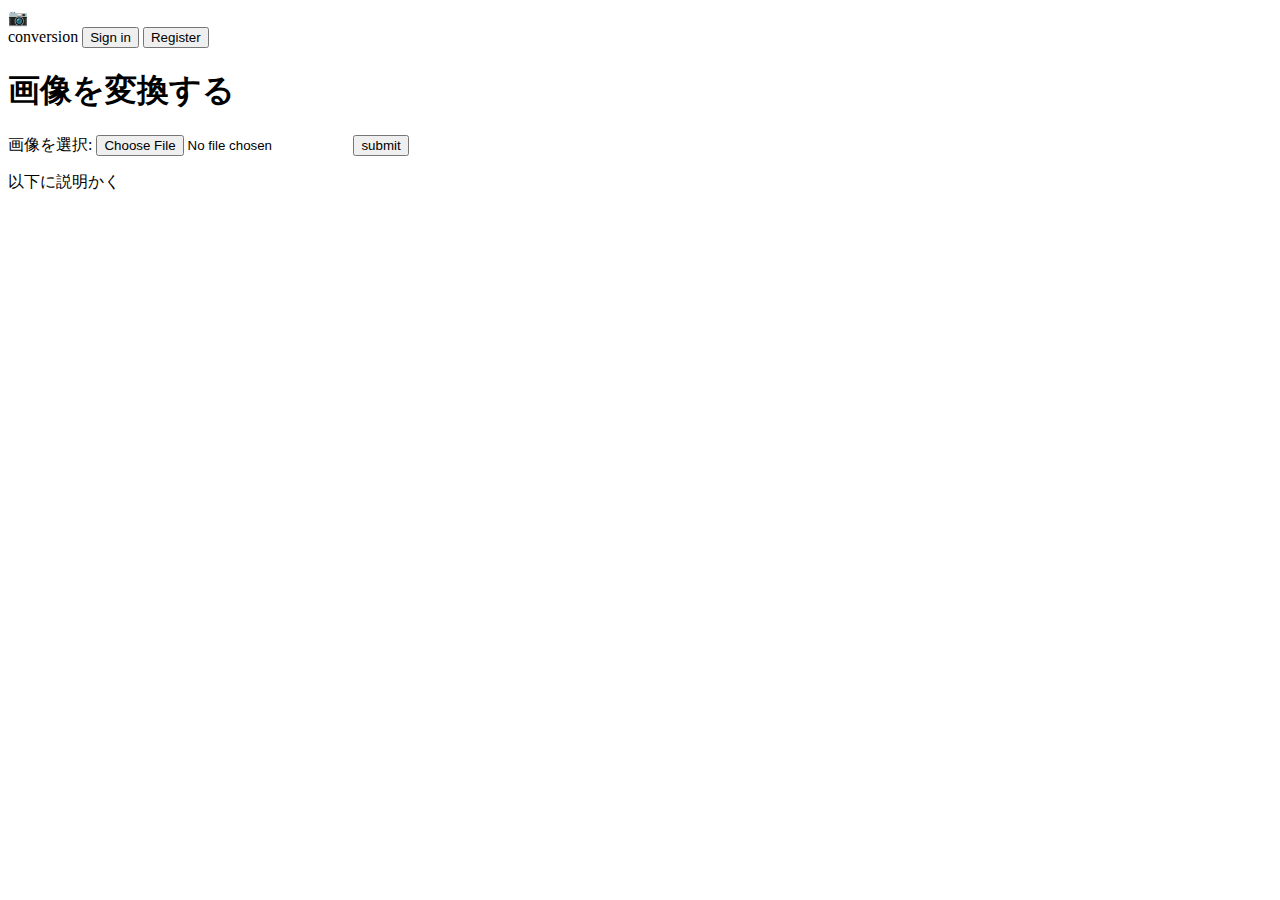
==== templates/index.html @ da478186 "first push" ====
<!DOCTYPE html>
<html lang="ja">
<head>
    <meta charset="UTF-8">
    <meta name="viewport" content="width=device-width, initial-scale=1.0">
    <title>画像変換アプリ</title>
    <link rel="stylesheet" href="{{ url_for('static', filename='style.css') }}">
</head>
<body>
    <header>
        <div class="logo">📷</div>
        <nav>
            <a>conversion</a>
            <button class="button">Sign in</button>
            <button class="button">Register</button>
        </nav>
    </header>
    <main>
    <h1>画像を変換する</h1>
    <form action="/upload" method="post" enctype="multipart/form-data">
        <label for="file">画像を選択:</label>
        <input type="file" id="file" name="file" accept="image/*">
        <button type="submit">submit</button>
    </form>
    <p>以下に説明かく</p>
    </main>
</body>
</html>
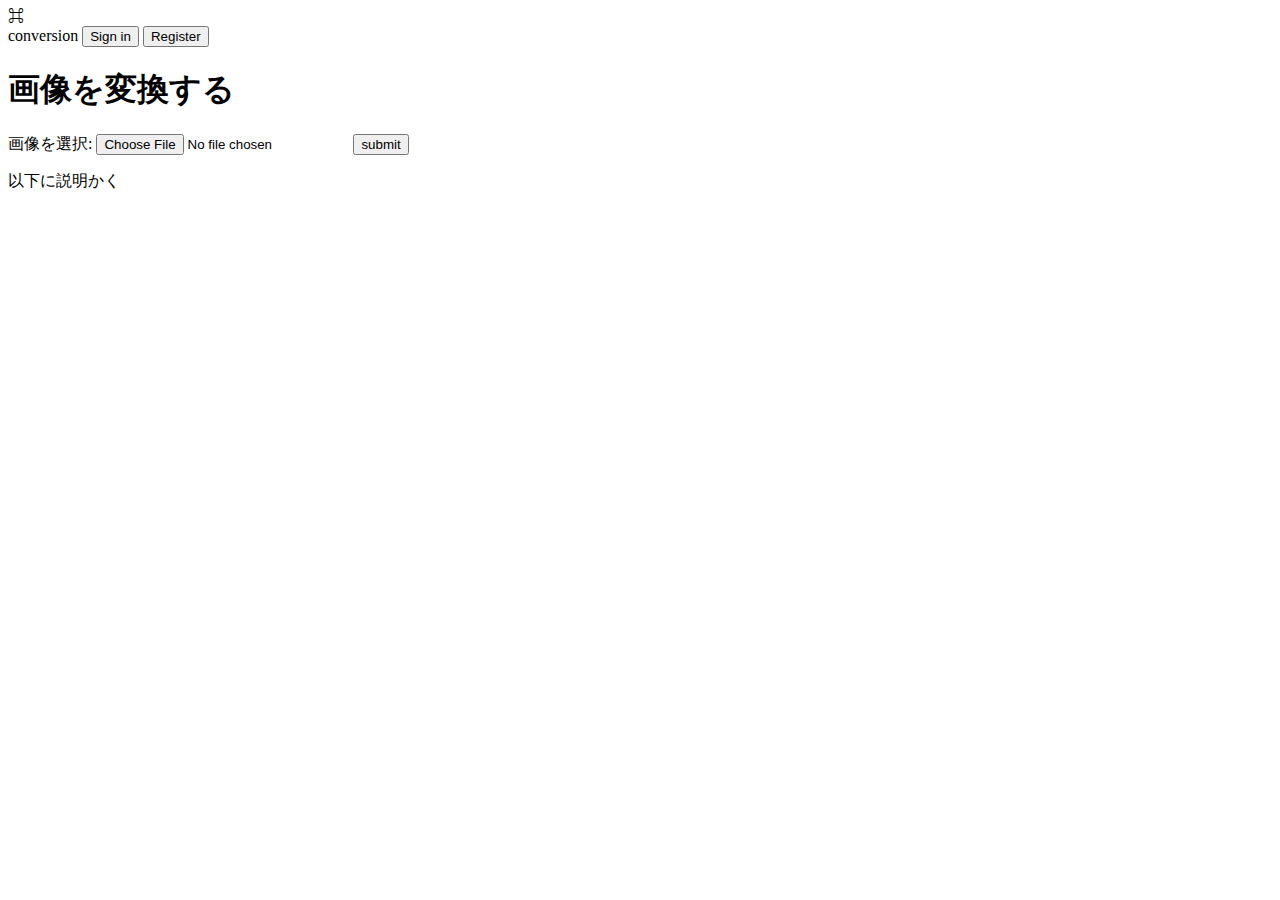
==== commit eb56ca7c: "second push" ====
--- a/templates/index.html
+++ b/templates/index.html
@@ -8,7 +8,7 @@
 </head>
 <body>
     <header>
-        <div class="logo">📷</div>
+        <div class="logo">⌘</div>
         <nav>
             <a>conversion</a>
             <button class="button">Sign in</button>
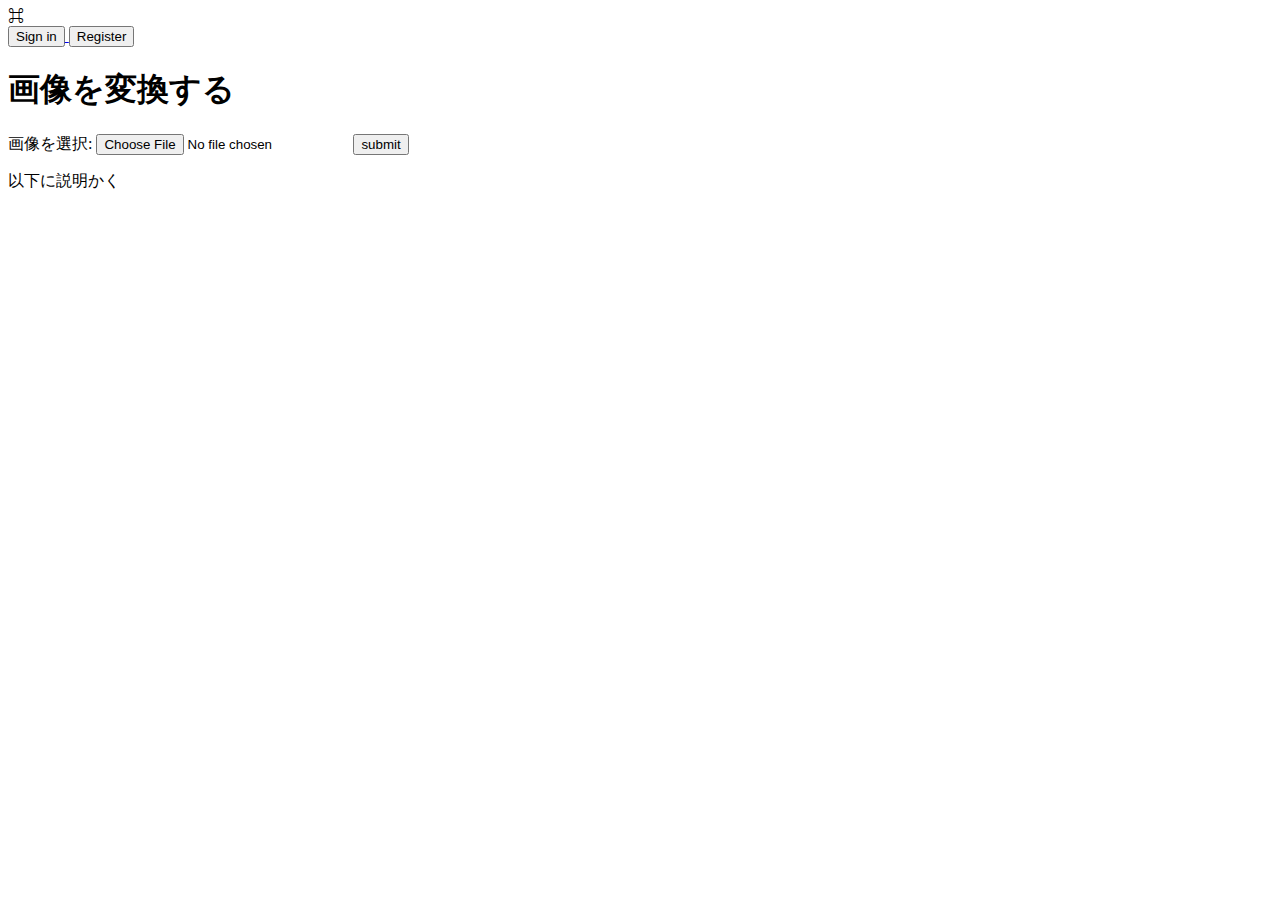
==== commit d8d5dc5e: "Update:app.py" ====
--- a/templates/index.html
+++ b/templates/index.html
@@ -10,9 +10,12 @@
     <header>
         <div class="logo">⌘</div>
         <nav>
-            <a>conversion</a>
-            <button class="button">Sign in</button>
-            <button class="button">Register</button>
+            <a href="/login">
+                <button class="button">Sign in</button>
+            </a>
+            <a href="/register">
+                <button class="button">Register</button>
+            </a>
         </nav>
     </header>
     <main>
